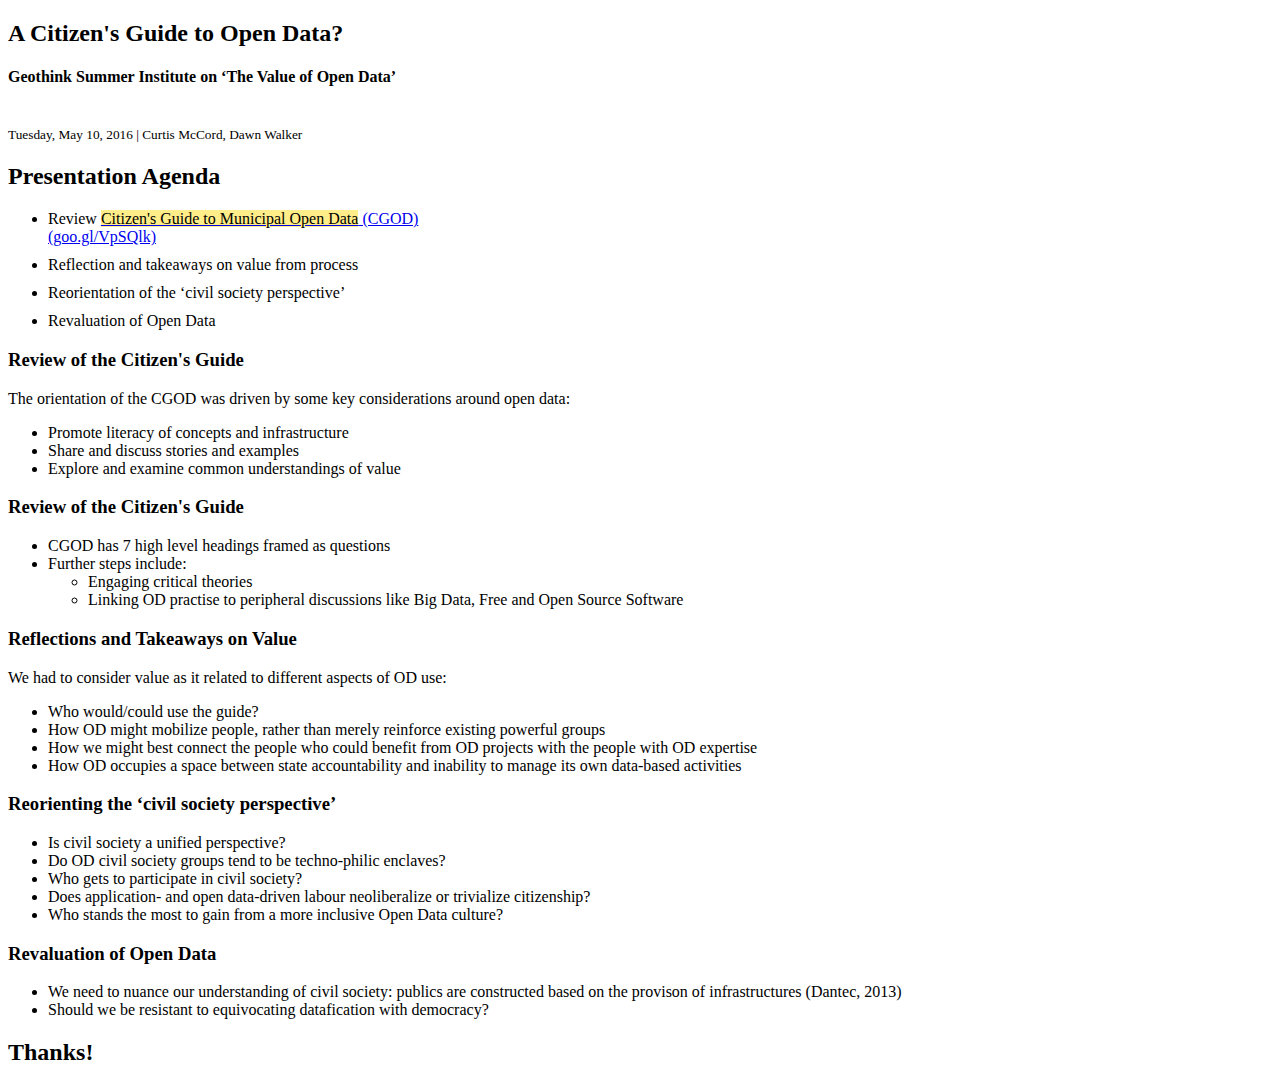
==== 20160510_geothink-si-presentation/index.html @ 80646801 "formatting update to SI presentation" ====
<!DOCTYPE html>
<html lang="en">
<head>
  <meta charset="utf-8">
  <title>2016 Geothink Summer Institute "A Citizen's Guide to Open Data?" Presentation </title>
  <meta content=
  "">
  <meta content="Curtis McCord, Dawn Walker" name="author">
  <meta content="yes" name="apple-mobile-web-app-capable">
  <meta content="black-translucent" name=
  "apple-mobile-web-app-status-bar-style">
  <meta content=
  "width=device-width, initial-scale=1.0, maximum-scale=1.0, user-scalable=no, minimal-ui"
  name="viewport">
  <link href="css/reveal.css" rel="stylesheet">
  <link href="css/theme/simple.css" id="theme" rel="stylesheet">
  <!-- Code syntax highlighting -->
  <link href="lib/css/zenburn.css" rel="stylesheet">
  <!-- Printing and PDF exports -->

  <script>
    var link = document.createElement( 'link' );
    link.rel = 'stylesheet';
    link.type = 'text/css';
    link.href = window.location.search.match( /print-pdf/gi ) ? 'css/print/pdf.css' : 'css/print/paper.css';
    document.getElementsByTagName( 'head' )[0].appendChild( link );
  </script><!--[if lt IE 9]>
    <script src="lib/js/html5shiv.js"></script>
    <![endif]-->
</head>
<body>
  <div class="reveal">
    <!-- Any section element inside of this container is displayed as a slide -->
    <div class="slides">
      <section>
        <h2>A Citizen's Guide to Open Data?</h2>
        <h4>Geothink Summer Institute on &lsquo;The Value of Open Data&rsquo;</h4>
        <p><br>
        <small>Tuesday, May 10, 2016 &#124; Curtis McCord, Dawn
        Walker</small></p>
      </section>

      <section>
        <h2>Presentation Agenda</h2>
        <p style="text-align: left;"></p>
        <ul style="text-align: left;">
          <li class="fragment highlight-blue" style="margin: 10px 0;">Review <a href="https://goo.gl/VpSQlk" target="_blank"><mark style="background-color: rgba(255,232,107,0.8);">Citizen's Guide to Municipal Open Data</mark> (CGOD)<br /> (goo.gl/VpSQlk)</a></li>
      	  <li class="fragment highlight-blue" style="margin: 10px 0;">Reflection and takeaways on value from process </li>
      	  <li class="fragment highlight-blue" style="margin: 10px 0;">Reorientation of the &lsquo;civil society perspective&rsquo;</li>
      	  <li class="fragment highlight-blue" style="margin: 10px 0;">Revaluation of Open Data</li>
        </ul>
        <aside class="notes"></aside>
      </section>

      <section>
        <section>
          <h3>Review of the Citizen's Guide</h3>
        	<p style="text-align: left;">The orientation of the CGOD was driven by some key considerations around open data:</p>
        	<ul style="text-align: left;">
        	  <li>Promote literacy of concepts and infrastructure</li>
        	  <li>Share and discuss stories and examples </li>
        	  <li>Explore and examine common understandings of value</li>
        	</ul>
        </section>
        <section>
          <h3>Review of the Citizen's Guide</h3>
        	<ul style="text-align: left;">
        	  <li>CGOD has 7 high level headings framed as questions
        	  <li>Further steps include:
        	    <ul>
        	      <li>Engaging critical theories</li>
        	      <li>Linking OD practise to peripheral discussions like Big Data, Free and Open Source Software</li>
        	    </ul>
        	  </li>
        	</ul>
        </section>
      </section>

      <section>
        <h3>Reflections and Takeaways on Value</h3>
        <p style="text-align: left;">We had to consider value as it related to different aspects of OD use:</p>
        <ul style="text-align: left;">
          <li>Who would/could use the guide?</li>
          <li>How OD might mobilize people, rather than merely reinforce existing powerful groups</li>
          <li>How we might best connect the people who could benefit from OD projects with the people with OD expertise </li>
          <li>How OD occupies a space between state accountability and inability to manage its own data-based activities </li>
        </ul>
      </section>

      <section>
       <h3>Reorienting the &lsquo;civil society perspective&rsquo;</h3>
       <ul style="text-align: left;">
         <li>Is civil society a unified perspective?</li>
         <li>Do OD civil society groups tend to be techno-philic enclaves?</li>
         <li>Who gets to participate in civil society?</li>
         <li>Does application- and open data-driven labour neoliberalize or trivialize citizenship? </li>
         <li>Who stands the most to gain from a more inclusive Open Data culture?</li>
       </ul>
      </section>

      <section>
        <h3>Revaluation of Open Data</h3>
        <ul style="text-align: left;">
          <li>We need to nuance our understanding of civil society: publics are constructed based on the provison of infrastructures (Dantec, 2013)</li>
          <li>Should we be resistant to equivocating datafication with democracy?</li>
        </ul>
      </section>

      <section style="text-align: left;">
        <h2>Thanks!</h2>
      </section>

    </div>
  </div>
  <script src="lib/js/head.min.js"></script>
  <script src="js/reveal.js"></script>
  <script>
    // Full list of configuration options available at:
    // https://github.com/hakimel/reveal.js#configuration
    Reveal.initialize({
        controls: true,
        progress: true,
        history: true,
        center: true,

        transition: 'slide', // none/fade/slide/convex/concave/zoom

        // Optional reveal.js plugins
        dependencies: [
            { src: 'lib/js/classList.js', condition: function() { return !document.body.classList; } },
            { src: 'plugin/markdown/marked.js', condition: function() { return !!document.querySelector( '[data-markdown]' ); } },
            { src: 'plugin/markdown/markdown.js', condition: function() { return !!document.querySelector( '[data-markdown]' ); } },
            { src: 'plugin/highlight/highlight.js', async: true, callback: function() { hljs.initHighlightingOnLoad(); } },
            { src: 'plugin/zoom-js/zoom.js', async: true },
            { src: 'plugin/notes/notes.js', async: true }
        ]
    });
  </script>
</body>
</html>
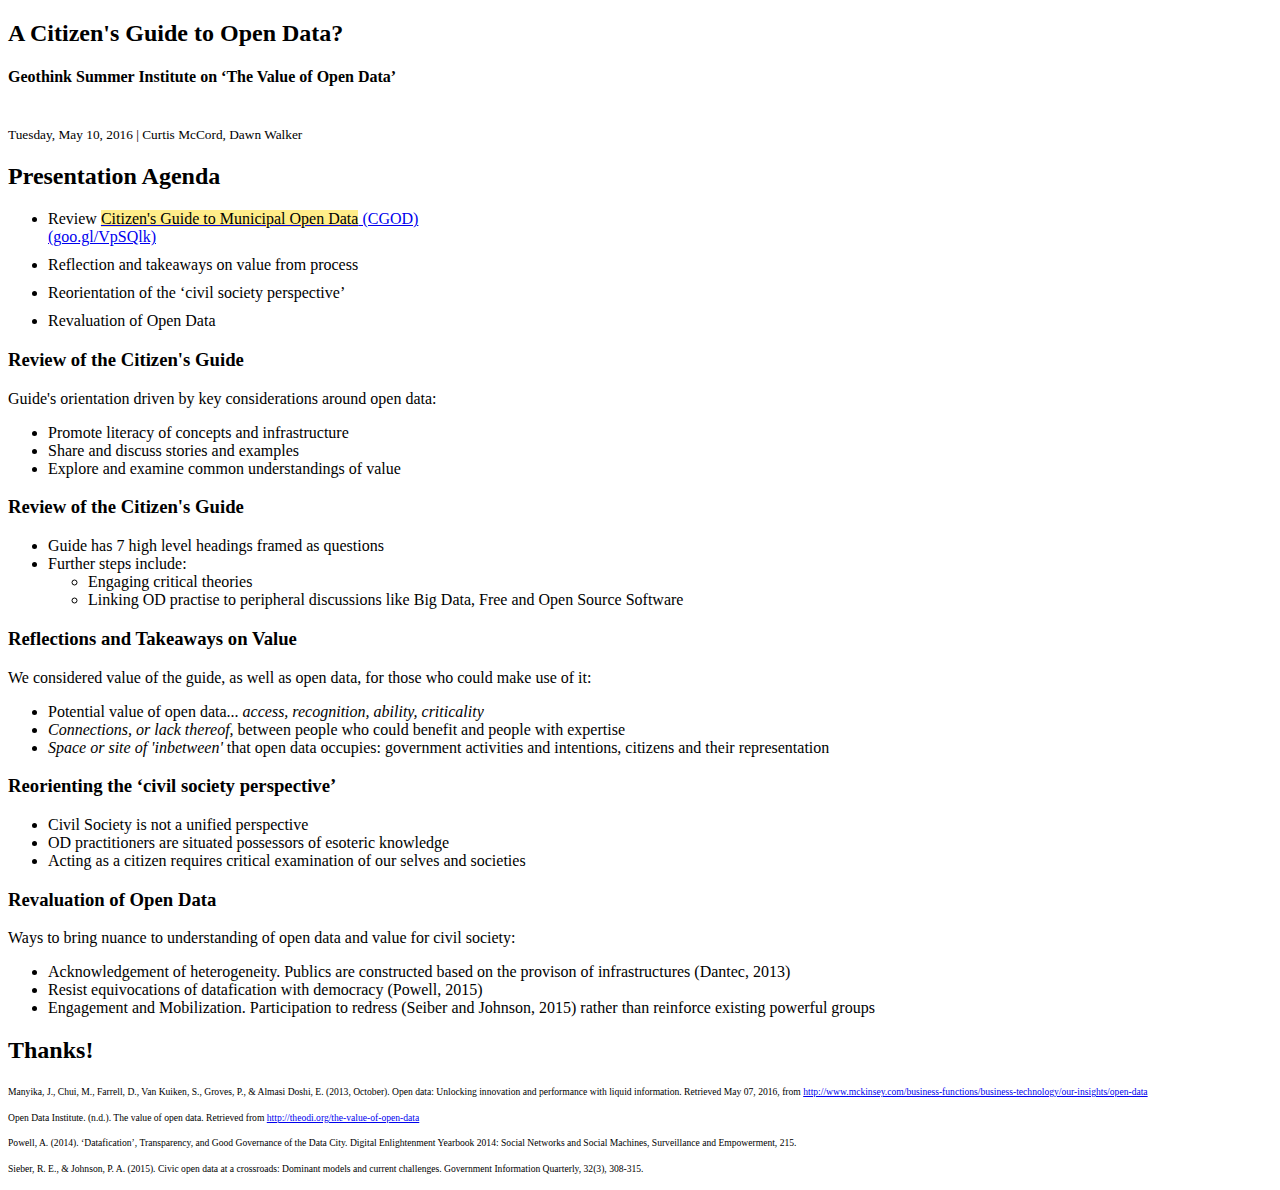
==== commit 75bfdf70: "updated my slides" ====
--- a/20160510_geothink-si-presentation/index.html
+++ b/20160510_geothink-si-presentation/index.html
@@ -55,7 +55,7 @@
       <section>
         <section>
           <h3>Review of the Citizen's Guide</h3>
-        	<p style="text-align: left;">The orientation of the CGOD was driven by some key considerations around open data:</p>
+        	<p style="text-align: left;">Guide's orientation driven by key considerations around open data:</p>
         	<ul style="text-align: left;">
         	  <li>Promote literacy of concepts and infrastructure</li>
         	  <li>Share and discuss stories and examples </li>
@@ -65,7 +65,7 @@
         <section>
           <h3>Review of the Citizen's Guide</h3>
         	<ul style="text-align: left;">
-        	  <li>CGOD has 7 high level headings framed as questions
+        	  <li>Guide has 7 high level headings framed as questions</li>
         	  <li>Further steps include:
         	    <ul>
         	      <li>Engaging critical theories</li>
@@ -78,36 +78,38 @@
 
       <section>
         <h3>Reflections and Takeaways on Value</h3>
-        <p style="text-align: left;">We had to consider value as it related to different aspects of OD use:</p>
+        <p style="text-align: left;">We considered value of the guide, as well as open data, for those who could make use of it:</p>
         <ul style="text-align: left;">
-          <li>Who would/could use the guide?</li>
-          <li>How OD might mobilize people, rather than merely reinforce existing powerful groups</li>
-          <li>How we might best connect the people who could benefit from OD projects with the people with OD expertise </li>
-          <li>How OD occupies a space between state accountability and inability to manage its own data-based activities </li>
+          <li>Potential value of open data... <em>access, recognition, ability, criticality</em>
+          <li><em>Connections, or lack thereof,</em> between people who could benefit and people with expertise</li>
+          <li><em>Space or site of 'inbetween'</em> that open data occupies: government activities and intentions, citizens and their representation</li>
         </ul>
       </section>
 
       <section>
        <h3>Reorienting the &lsquo;civil society perspective&rsquo;</h3>
        <ul style="text-align: left;">
-         <li>Is civil society a unified perspective?</li>
-         <li>Do OD civil society groups tend to be techno-philic enclaves?</li>
-         <li>Who gets to participate in civil society?</li>
-         <li>Does application- and open data-driven labour neoliberalize or trivialize citizenship? </li>
-         <li>Who stands the most to gain from a more inclusive Open Data culture?</li>
+         <li>Civil Society is not a unified perspective</li>
+         <li>OD practitioners are situated possessors of esoteric knowledge</li>
+         <li>Acting as a citizen requires critical examination of our selves and societies</li>
        </ul>
       </section>
 
       <section>
         <h3>Revaluation of Open Data</h3>
+        <p style="text-align: left;">Ways to bring nuance to understanding of open data and value for civil society:
+        </p>
         <ul style="text-align: left;">
-          <li>We need to nuance our understanding of civil society: publics are constructed based on the provison of infrastructures (Dantec, 2013)</li>
-          <li>Should we be resistant to equivocating datafication with democracy?</li>
+          <li>Acknowledgement of heterogeneity. Publics are constructed based on the provison of infrastructures (Dantec, 2013)</li>
+          <li>Resist equivocations of datafication with democracy (Powell, 2015)</li>
+          <li>Engagement and Mobilization. Participation to redress (Seiber and Johnson, 2015) rather than reinforce existing powerful groups</li>
         </ul>
       </section>
 
       <section style="text-align: left;">
         <h2>Thanks!</h2>
+        <p style="text-align: left; line-height: 0.8;"><span style="font-size: 60%;">Manyika, J., Chui, M., Farrell, D., Van Kuiken, S., Groves, P., &amp; Almasi Doshi, E. (2013, October). Open data: Unlocking innovation and performance with liquid information. Retrieved May 07, 2016, from <a href="http://www.mckinsey.com/business-functions/business-technology/our-insights/open-data-unlocking-innovation-and-performance-with-liquid-information" target="_blank">http://www.mckinsey.com/business-functions/business-technology/our-insights/open-data</a><br /><br />Open Data Institute. (n.d.). The value of open data. Retrieved from <a href="http://theodi.org/the-value-of-open-data" target="_blank">http://theodi.org/the-value-of-open-data</a><br /><br />Powell, A. (2014). ‘Datafication’, Transparency, and Good Governance of the Data City. Digital Enlightenment Yearbook 2014: Social Networks and Social Machines, Surveillance and Empowerment, 215.<br /><br /> Sieber, R. E., &amp; Johnson, P. A. (2015). Civic open data at a crossroads: Dominant models and current challenges. Government Information Quarterly, 32(3), 308-315.
+        </span></p>
       </section>
 
     </div>
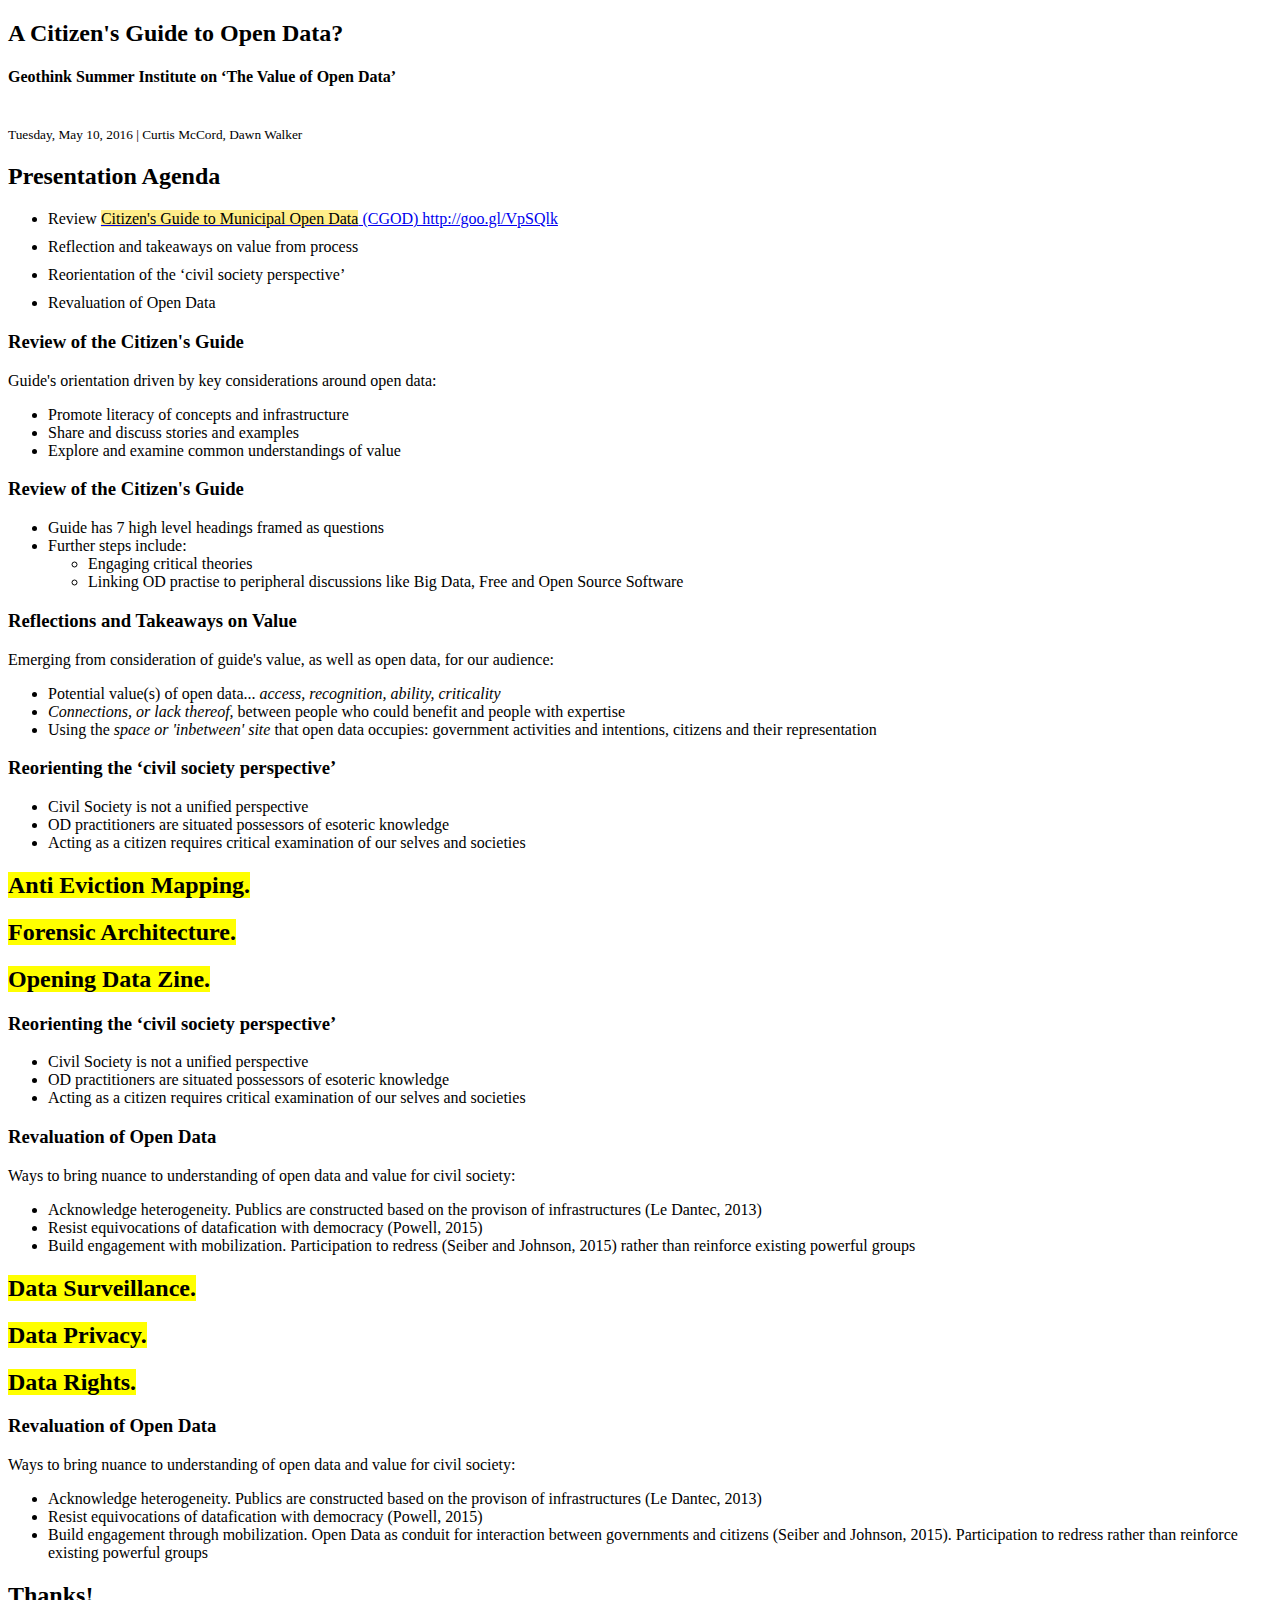
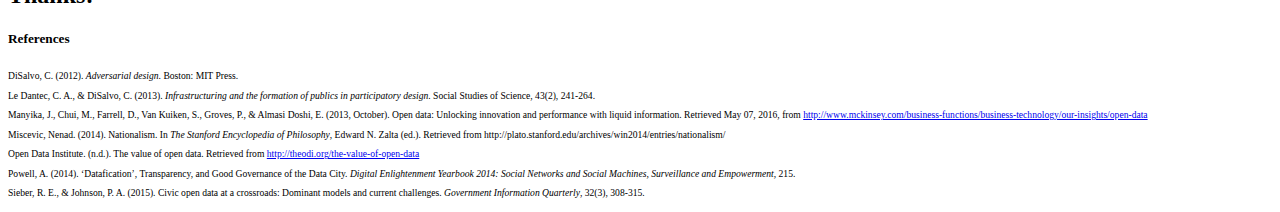
==== commit be684576: "move toward images from iframes" ====
--- a/20160510_geothink-si-presentation/index.html
+++ b/20160510_geothink-si-presentation/index.html
@@ -44,7 +44,7 @@
         <h2>Presentation Agenda</h2>
         <p style="text-align: left;"></p>
         <ul style="text-align: left;">
-          <li class="fragment highlight-blue" style="margin: 10px 0;">Review <a href="https://goo.gl/VpSQlk" target="_blank"><mark style="background-color: rgba(255,232,107,0.8);">Citizen's Guide to Municipal Open Data</mark> (CGOD)<br /> (goo.gl/VpSQlk)</a></li>
+          <li class="fragment highlight-blue" style="margin: 10px 0;">Review <a href="https://goo.gl/VpSQlk" target="_blank"><mark style="background-color: rgba(255,232,107,0.8);">Citizen's Guide to Municipal Open Data</mark> (CGOD) http://goo.gl/VpSQlk</a></li>
       	  <li class="fragment highlight-blue" style="margin: 10px 0;">Reflection and takeaways on value from process </li>
       	  <li class="fragment highlight-blue" style="margin: 10px 0;">Reorientation of the &lsquo;civil society perspective&rsquo;</li>
       	  <li class="fragment highlight-blue" style="margin: 10px 0;">Revaluation of Open Data</li>
@@ -62,6 +62,8 @@
         	  <li>Explore and examine common understandings of value</li>
         	</ul>
         </section>
+        <section data-background="img/01.png">
+	   </section>
         <section>
           <h3>Review of the Citizen's Guide</h3>
         	<ul style="text-align: left;">
@@ -78,37 +80,80 @@
 
       <section>
         <h3>Reflections and Takeaways on Value</h3>
-        <p style="text-align: left;">We considered value of the guide, as well as open data, for those who could make use of it:</p>
+        <p style="text-align: left;">Emerging from consideration of guide's value, as well as open data, for our audience:</p>
         <ul style="text-align: left;">
-          <li>Potential value of open data... <em>access, recognition, ability, criticality</em>
+          <li>Potential value(s) of open data... <em>access, recognition, ability, criticality</em>
           <li><em>Connections, or lack thereof,</em> between people who could benefit and people with expertise</li>
-          <li><em>Space or site of 'inbetween'</em> that open data occupies: government activities and intentions, citizens and their representation</li>
+          <li>Using the <em>space or 'inbetween' site</em> that open data occupies: government activities and intentions, citizens and their representation</li>
         </ul>
       </section>
 
       <section>
-       <h3>Reorienting the &lsquo;civil society perspective&rsquo;</h3>
-       <ul style="text-align: left;">
-         <li>Civil Society is not a unified perspective</li>
-         <li>OD practitioners are situated possessors of esoteric knowledge</li>
-         <li>Acting as a citizen requires critical examination of our selves and societies</li>
-       </ul>
+        <section>
+           <h3>Reorienting the &lsquo;civil society perspective&rsquo;</h3>
+           <ul style="text-align: left;">
+             <li>Civil Society is not a unified perspective</li>
+             <li>OD practitioners are situated possessors of esoteric knowledge</li>
+             <li>Acting as a citizen requires critical examination of our selves and societies</li>
+           </ul>
+         </section>
+        <section data-background="img/02.png">
+             <h2><mark>Anti Eviction Mapping.</mark></h2>
+         </section>
+        <section data-background="img/03.png">
+             <h2><mark>Forensic Architecture.</mark></h2>
+         </section>
+        <section data-background="img/04.png">
+             <h2><mark>Opening Data Zine.</mark></h2>
+         </section>
+	  <section>
+           <h3>Reorienting the &lsquo;civil society perspective&rsquo;</h3>
+           <ul style="text-align: left;">
+             <li>Civil Society is not a unified perspective</li>
+             <li>OD practitioners are situated possessors of esoteric knowledge</li>
+             <li>Acting as a citizen requires critical examination of our selves and societies</li>
+           </ul>
+         </section>
       </section>
 
       <section>
-        <h3>Revaluation of Open Data</h3>
-        <p style="text-align: left;">Ways to bring nuance to understanding of open data and value for civil society:
-        </p>
-        <ul style="text-align: left;">
-          <li>Acknowledgement of heterogeneity. Publics are constructed based on the provison of infrastructures (Dantec, 2013)</li>
-          <li>Resist equivocations of datafication with democracy (Powell, 2015)</li>
-          <li>Engagement and Mobilization. Participation to redress (Seiber and Johnson, 2015) rather than reinforce existing powerful groups</li>
-        </ul>
+        <section>
+          <h3>Revaluation of Open Data</h3>
+          <p style="text-align: left;">Ways to bring nuance to understanding of open data and value for civil society:
+          </p>
+          <ul style="text-align: left;">
+            <li>Acknowledge heterogeneity. Publics are constructed based on the provison of infrastructures (Le Dantec, 2013)</li>
+            <li>Resist equivocations of datafication with democracy (Powell, 2015)</li>
+            <li>Build engagement with mobilization. Participation to redress (Seiber and Johnson, 2015) rather than reinforce existing powerful groups</li>
+          </ul>
+        </section>
+        <section data-background="img/05.png">
+            <h2><mark>Data Surveillance.</mark></h2>
+        </section>
+        <section data-background="img/06.png">
+            <h2><mark>Data Privacy.</mark></h2>
+        </section>
+        <section data-background="img/07.png">
+            <h2><mark>Data Rights.</mark></h2>
+        </section>
+        <section>
+          <h3>Revaluation of Open Data</h3>
+          <p style="text-align: left;">Ways to bring nuance to understanding of open data and value for civil society:
+          </p>
+          <ul style="text-align: left;">
+            <li>Acknowledge heterogeneity. Publics are constructed based on the provison of infrastructures (Le Dantec, 2013)</li>
+            <li>Resist equivocations of datafication with democracy (Powell, 2015)</li>
+            <li>Build engagement through mobilization. Open Data as conduit for interaction between governments and citizens (Seiber and Johnson, 2015). Participation to redress rather than reinforce existing powerful groups</li>
+          </ul>
+        </section>
       </section>
+
+
 
       <section style="text-align: left;">
         <h2>Thanks!</h2>
-        <p style="text-align: left; line-height: 0.8;"><span style="font-size: 60%;">Manyika, J., Chui, M., Farrell, D., Van Kuiken, S., Groves, P., &amp; Almasi Doshi, E. (2013, October). Open data: Unlocking innovation and performance with liquid information. Retrieved May 07, 2016, from <a href="http://www.mckinsey.com/business-functions/business-technology/our-insights/open-data-unlocking-innovation-and-performance-with-liquid-information" target="_blank">http://www.mckinsey.com/business-functions/business-technology/our-insights/open-data</a><br /><br />Open Data Institute. (n.d.). The value of open data. Retrieved from <a href="http://theodi.org/the-value-of-open-data" target="_blank">http://theodi.org/the-value-of-open-data</a><br /><br />Powell, A. (2014). ‘Datafication’, Transparency, and Good Governance of the Data City. Digital Enlightenment Yearbook 2014: Social Networks and Social Machines, Surveillance and Empowerment, 215.<br /><br /> Sieber, R. E., &amp; Johnson, P. A. (2015). Civic open data at a crossroads: Dominant models and current challenges. Government Information Quarterly, 32(3), 308-315.
+        <h5>References</h5>
+        <p style="text-align: left; line-height: 0.6;"><span style="font-size: 60%;">DiSalvo, C. (2012). <em>Adversarial design</em>. Boston: MIT Press.<br /><br />Le Dantec, C. A., &amp; DiSalvo, C. (2013). <em>Infrastructuring and the formation of publics in participatory design</em>. Social Studies of Science, 43(2), 241-264.<br /><br />Manyika, J., Chui, M., Farrell, D., Van Kuiken, S., Groves, P., &amp; Almasi Doshi, E. (2013, October). Open data: Unlocking innovation and performance with liquid information. Retrieved May 07, 2016, from <a href="http://www.mckinsey.com/business-functions/business-technology/our-insights/open-data-unlocking-innovation-and-performance-with-liquid-information" target="_blank">http://www.mckinsey.com/business-functions/business-technology/our-insights/open-data</a><br /><br />Miscevic, Nenad. (2014). Nationalism. In <em>The Stanford Encyclopedia of Philosophy</em>, Edward N. Zalta (ed.). Retrieved from http://plato.stanford.edu/archives/win2014/entries/nationalism/<br /><br />Open Data Institute. (n.d.). The value of open data. Retrieved from <a href="http://theodi.org/the-value-of-open-data" target="_blank">http://theodi.org/the-value-of-open-data</a><br /><br />Powell, A. (2014). ‘Datafication’, Transparency, and Good Governance of the Data City. <em>Digital Enlightenment Yearbook 2014: Social Networks and Social Machines, Surveillance and Empowerment</em>, 215.<br /><br /> Sieber, R. E., &amp; Johnson, P. A. (2015). Civic open data at a crossroads: Dominant models and current challenges. <em>Government Information Quarterly</em>, 32(3), 308-315.
         </span></p>
       </section>
 
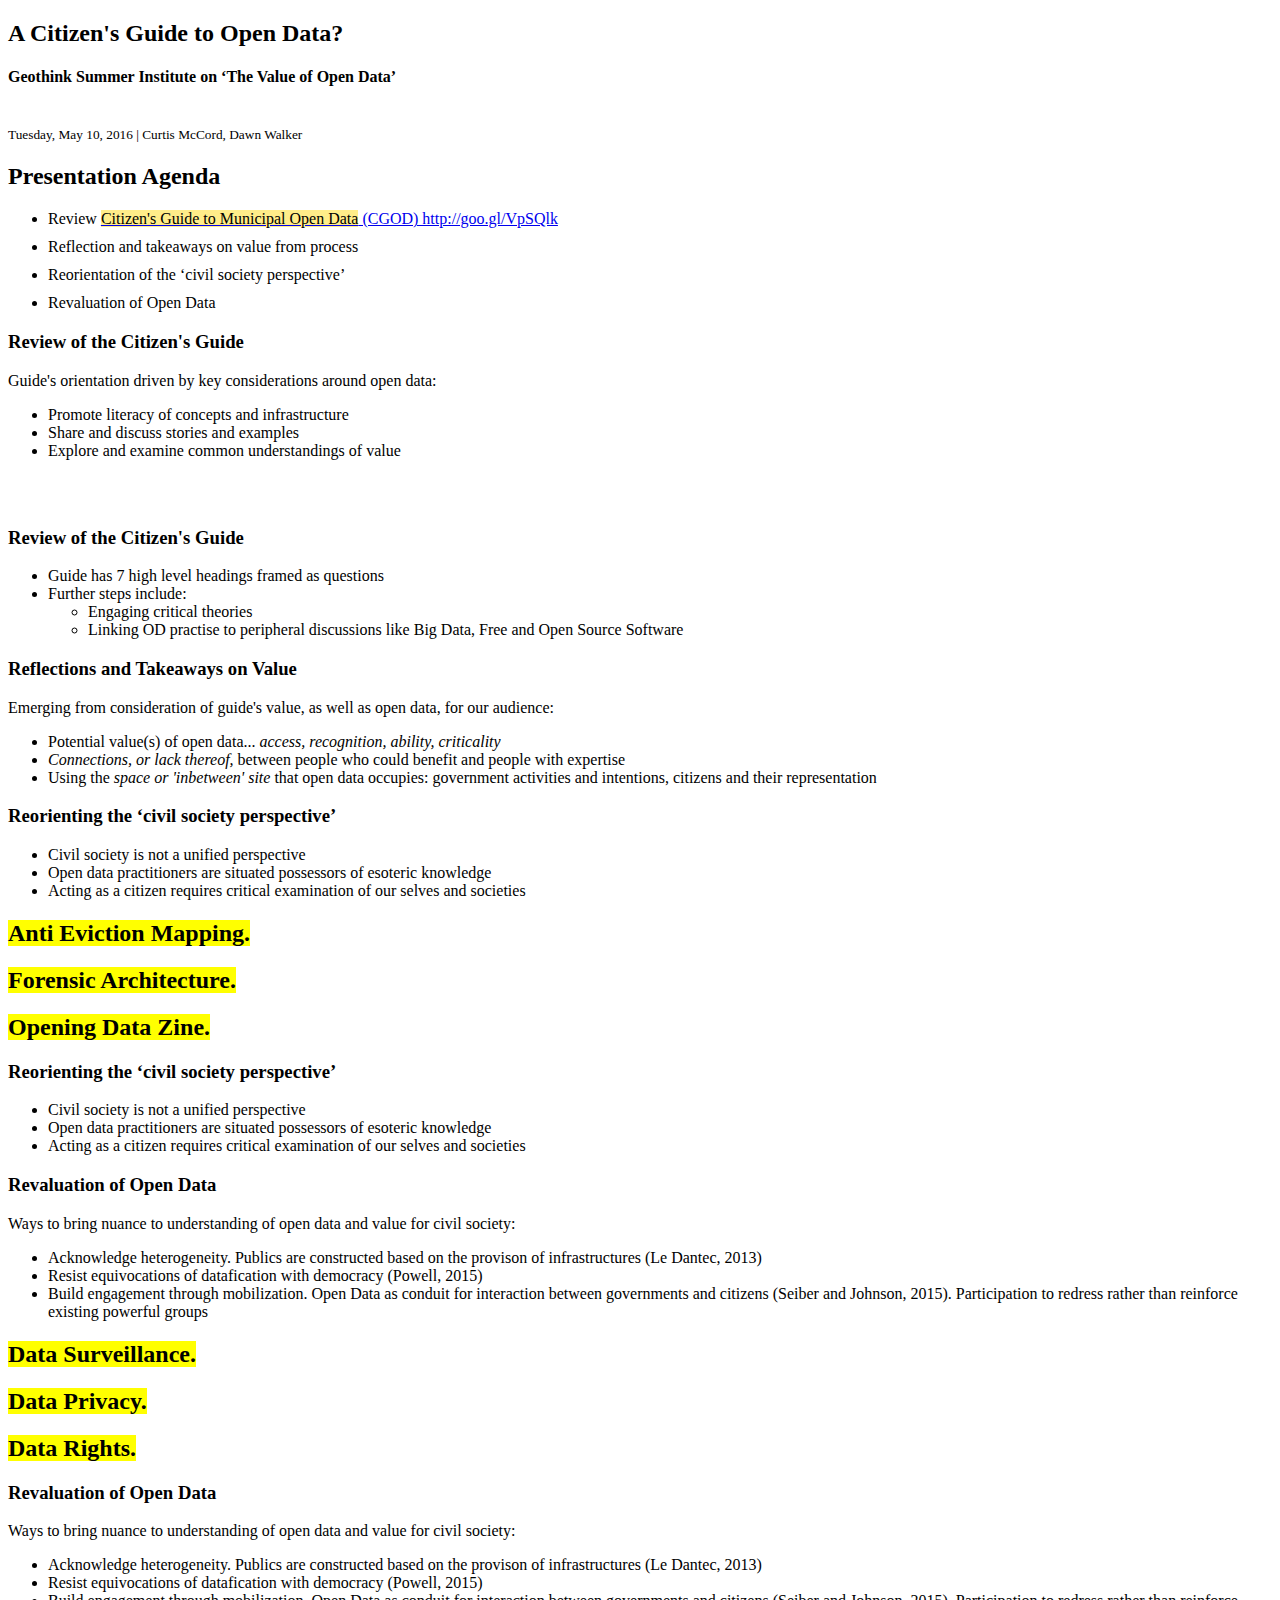
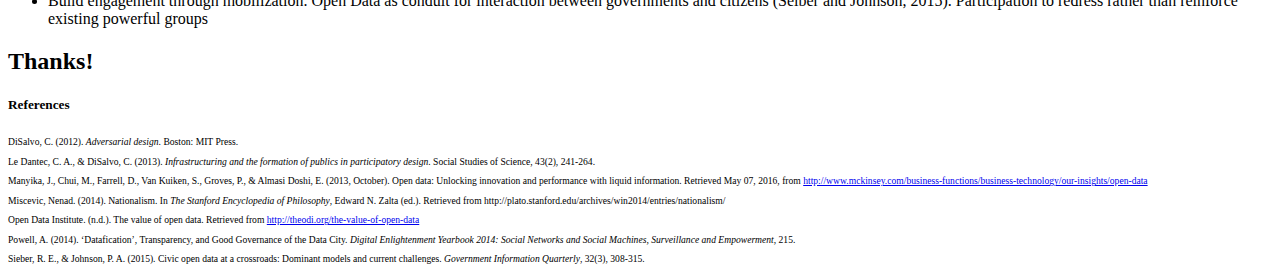
==== commit 27800666: "correct typos and updated presentation pdf" ====
--- a/20160510_geothink-si-presentation/index.html
+++ b/20160510_geothink-si-presentation/index.html
@@ -62,8 +62,9 @@
         	  <li>Explore and examine common understandings of value</li>
         	</ul>
         </section>
-        <section data-background="img/01.png">
-	   </section>
+        <section data-background="img/01.png" data-background-size="85%">
+             <h2>&nbsp;</h2>
+	      </section>
         <section>
           <h3>Review of the Citizen's Guide</h3>
         	<ul style="text-align: left;">
@@ -92,8 +93,8 @@
         <section>
            <h3>Reorienting the &lsquo;civil society perspective&rsquo;</h3>
            <ul style="text-align: left;">
-             <li>Civil Society is not a unified perspective</li>
-             <li>OD practitioners are situated possessors of esoteric knowledge</li>
+             <li>Civil society is not a unified perspective</li>
+             <li>Open data practitioners are situated possessors of esoteric knowledge</li>
              <li>Acting as a citizen requires critical examination of our selves and societies</li>
            </ul>
          </section>
@@ -109,8 +110,8 @@
 	  <section>
            <h3>Reorienting the &lsquo;civil society perspective&rsquo;</h3>
            <ul style="text-align: left;">
-             <li>Civil Society is not a unified perspective</li>
-             <li>OD practitioners are situated possessors of esoteric knowledge</li>
+             <li>Civil society is not a unified perspective</li>
+             <li>Open data practitioners are situated possessors of esoteric knowledge</li>
              <li>Acting as a citizen requires critical examination of our selves and societies</li>
            </ul>
          </section>
@@ -124,7 +125,7 @@
           <ul style="text-align: left;">
             <li>Acknowledge heterogeneity. Publics are constructed based on the provison of infrastructures (Le Dantec, 2013)</li>
             <li>Resist equivocations of datafication with democracy (Powell, 2015)</li>
-            <li>Build engagement with mobilization. Participation to redress (Seiber and Johnson, 2015) rather than reinforce existing powerful groups</li>
+            <li>Build engagement through mobilization. Open Data as conduit for interaction between governments and citizens (Seiber and Johnson, 2015). Participation to redress rather than reinforce existing powerful groups</li>
           </ul>
         </section>
         <section data-background="img/05.png">
